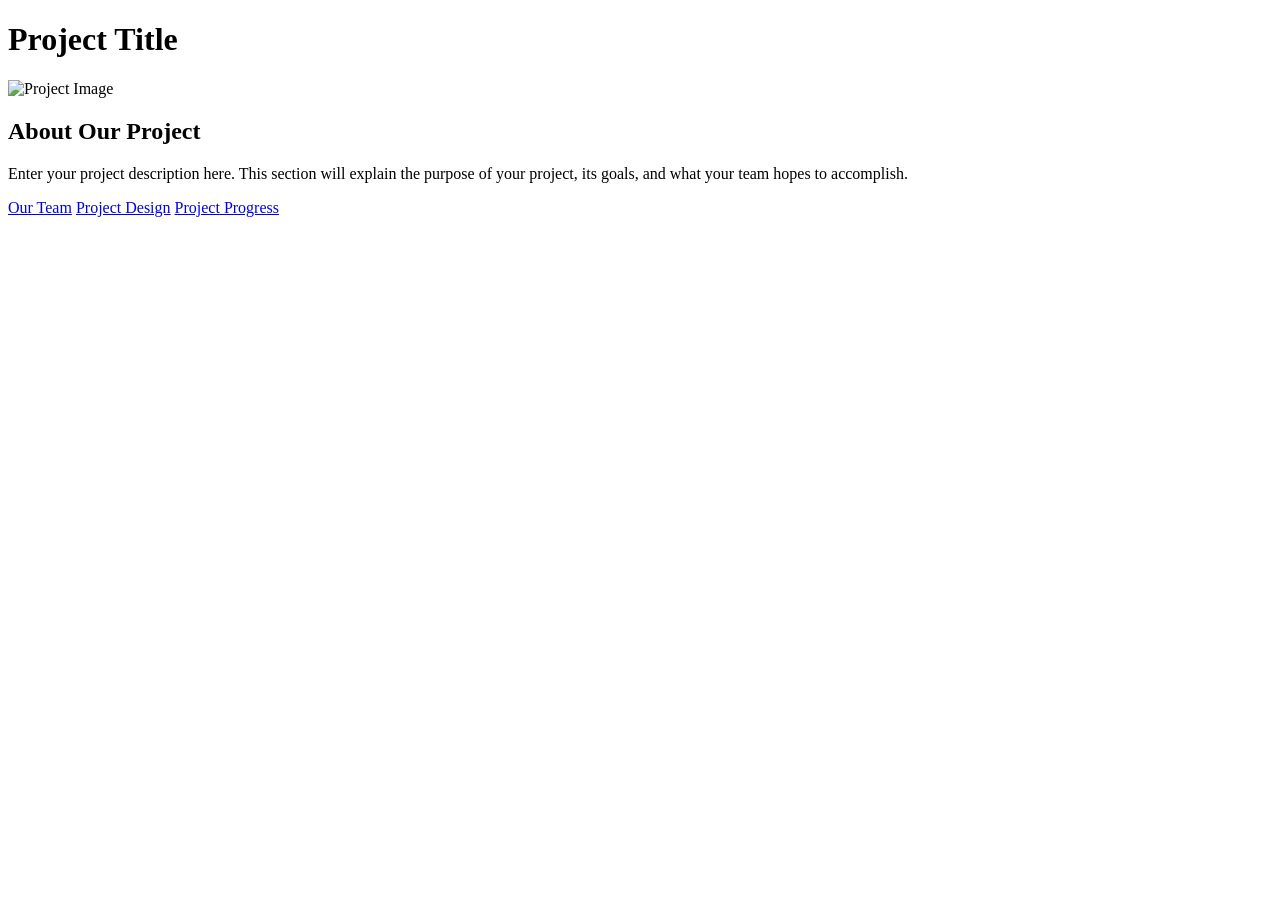
==== index.html @ f2440c5d "Html to Index" ====
<!DOCTYPE html>
<html lang="en">

<head>
    <meta charset="UTF-8">
    <meta name="viewport" content="width=device-width, initial-scale=1.0">
    <title>Project Homepage</title>
    <link rel="stylesheet" href="style.css">
</head>

<body>
    <header>
        <h1>Project Title</h1>
    </header>

    <main>
        <section class="project-image">
            <img src="images/project.jpg" alt="Project Image">
        </section>

        <section class="project-description">
            <h2>About Our Project</h2>
            <p>
                Enter your project description here.
                This section will explain the purpose of
                your project, its goals, and what your
                team hopes to accomplish.
            </p>
        </section>
    </main>

    <footer>
        <nav>
            <a href="team.html">Our Team</a>
            <a href="design.html">Project Design</a>
            <a href="progress.html">Project Progress</a>
        </nav>
    </footer>
</body>

</html>
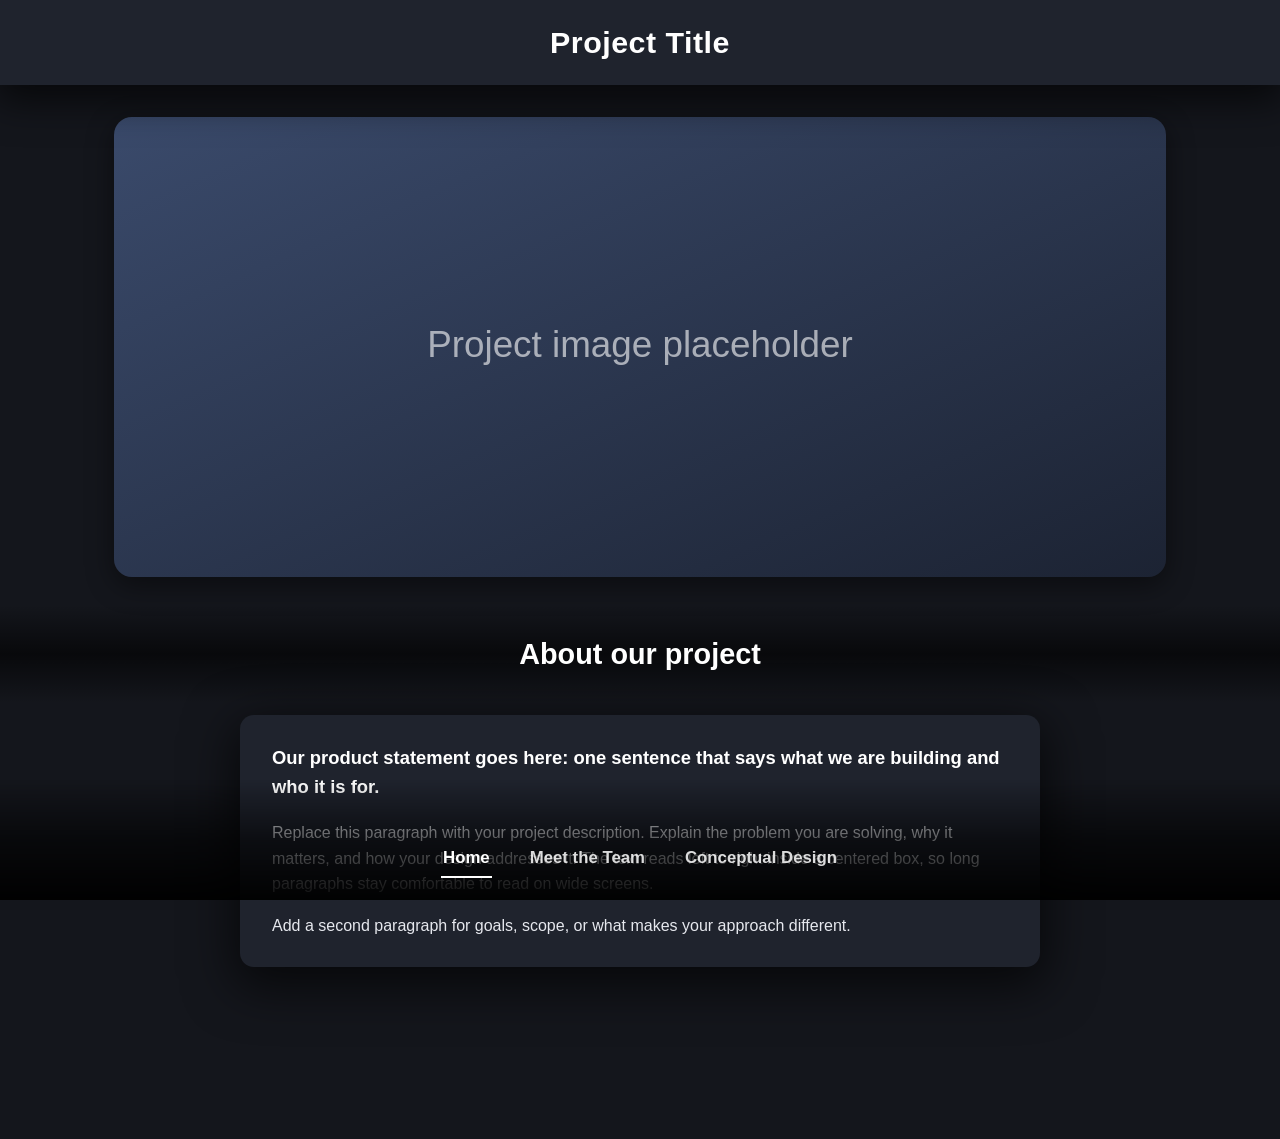
==== commit ef672fe2: "Team and Design" ====
--- a/index.html
+++ b/index.html
@@ -1,41 +1,53 @@
 <!DOCTYPE html>
 <html lang="en">
+<head>
+  <meta charset="UTF-8">
+  <meta name="viewport" content="width=device-width, initial-scale=1.0">
+  <title>Project Title | Home</title>
+  <link rel="stylesheet" href="style.css">
+</head>
+<body>
 
-<head>
-    <meta charset="UTF-8">
-    <meta name="viewport" content="width=device-width, initial-scale=1.0">
-    <title>Project Homepage</title>
-    <link rel="stylesheet" href="style.css">
-</head>
+  <!-- Header bar -->
+  <header class="HeaderBar">
+    <h1 class="TitleText PageText">Project Title</h1>
+  </header>
 
-<body>
-    <header>
-        <h1>Project Title</h1>
-    </header>
+  <main class="PageContent">
 
-    <main>
-        <section class="project-image">
-            <img src="images/project.jpg" alt="Project Image">
-        </section>
+    <!-- Project image: stretches to the page width, height follows the image -->
+    <div class="ImageRow">
+      <img class="ProjectImage" src="images/project.svg" alt="Our project">
+    </div>
 
-        <section class="project-description">
-            <h2>About Our Project</h2>
-            <p>
-                Enter your project description here.
-                This section will explain the purpose of
-                your project, its goals, and what your
-                team hopes to accomplish.
-            </p>
-        </section>
-    </main>
+    <!-- Section heading -->
+    <h2 class="HeaderText PageText GradientBand">About our project</h2>
 
-    <footer>
-        <nav>
-            <a href="team.html">Our Team</a>
-            <a href="design.html">Project Design</a>
-            <a href="progress.html">Project Progress</a>
-        </nav>
-    </footer>
+    <!-- Description box -->
+    <div class="DescriptionBox">
+      <p class="ProductStatement">
+        Our product statement goes here: one sentence that says what we are building and who it is for.
+      </p>
+      <p>
+        Replace this paragraph with your project description. Explain the problem you are solving,
+        why it matters, and how your design addresses it. The text reads left to right inside a
+        centered box, so long paragraphs stay comfortable to read on wide screens.
+      </p>
+      <p>
+        Add a second paragraph for goals, scope, or what makes your approach different.
+      </p>
+    </div>
+
+  </main>
+
+  <!-- Gradient footer: stays pinned to the bottom of the window while scrolling -->
+  <footer class="FooterNav">
+    <nav>
+      <a href="index.html" class="active">Home</a>
+      <a href="team.html">Meet the Team</a>
+      <a href="design.html">Conceptual Design</a>
+    </nav>
+  </footer>
+
 </body>
-
 </html>
--- a/style.css
+++ b/style.css
@@ -0,0 +1,224 @@
+/* ============ Base ============ */
+* {
+  box-sizing: border-box;
+}
+
+body {
+  margin: 0;
+  min-height: 100vh;
+  background: #14161c;
+  color: #e6e8ee;
+  font-family: "Segoe UI", Roboto, Helvetica, Arial, sans-serif;
+  line-height: 1.6;
+  /* leave room so the fixed footer never covers the last of the content */
+  padding-bottom: 140px;
+  overflow-x: hidden;    /* full-width gradient bands never cause sideways scrolling */
+}
+
+/* Shared text class for anything on the page */
+.PageText {
+  color: #ffffff;
+  margin: 0;
+}
+
+/* ============ Header bar ============ */
+.HeaderBar {
+  position: relative;    /* keeps the shadow drawn on top of the page below */
+  z-index: 10;
+  background: #1f232d;
+  padding: 18px 32px;
+  text-align: center;    /* centers the project title */
+  box-shadow: 0 10px 40px 4px rgba(0, 0, 0, 0.7);   /* long, soft shadow */
+}
+
+.TitleText {
+  font-size: 1.9rem;
+  font-weight: 700;
+  letter-spacing: 0.5px;
+}
+
+/* ============ Main content ============ */
+.PageContent {
+  max-width: 1100px;
+  margin: 0 auto;
+  padding: 32px 24px;
+}
+
+/* Horizontal flex row; image fills the width, height fits the image */
+.ImageRow {
+  display: flex;
+  justify-content: center;
+}
+
+.ProjectImage {
+  width: 100%;
+  height: auto;          /* vertical fit: keeps the image's proportions */
+  border-radius: 18px;
+  display: block;
+  box-shadow: 0 8px 28px rgba(0, 0, 0, 0.45);
+}
+
+.HeaderText {
+  text-align: center;
+  font-size: 1.8rem;
+  font-weight: 600;
+  margin: 40px 0 20px;
+}
+
+/* Full-width bar that fades transparent -> dark -> transparent (top to bottom).
+   Put it on any element inside .PageContent; it stretches to the window edges. */
+.GradientBand {
+  width: 100vw;
+  margin-left: calc(50% - 50vw);
+  background: linear-gradient(to bottom,
+              rgba(0, 0, 0, 0) 0%,
+              rgba(0, 0, 0, 0.6) 50%,
+              rgba(0, 0, 0, 0) 100%);
+}
+
+.HeaderText.GradientBand {
+  padding: 26px 0;
+  margin-top: 28px;
+  margin-bottom: 12px;
+}
+
+/* ============ Team page ============ */
+.MemberList {
+  display: flex;
+  flex-direction: column;
+}
+
+/* One person: photo on the left, name + description on the right */
+.MemberRow {
+  padding: 30px 0;
+}
+
+/* Every other person gets the gradient band behind them */
+.MemberRow:nth-child(even) {
+  width: 100vw;
+  margin-left: calc(50% - 50vw);
+  background: linear-gradient(to bottom,
+              rgba(0, 0, 0, 0) 0%,
+              rgba(0, 0, 0, 0.6) 50%,
+              rgba(0, 0, 0, 0) 100%);
+}
+
+.MemberInner {
+  display: flex;
+  align-items: flex-start;  /* text keeps its natural height; the photo is sized to match it */
+  gap: 32px;
+  max-width: 1052px;     /* matches the page content width */
+  margin: 0 auto;
+}
+
+.MemberPhoto {
+  flex: none;
+  height: auto;          /* height set to match the text by the script in team.html */
+  width: 140px;
+  aspect-ratio: 1 / 1;
+  border-radius: 50%;
+  object-fit: cover;
+  background: #2a3040;
+  box-shadow: 0 8px 28px rgba(0, 0, 0, 0.5);
+}
+
+.MemberText {
+  flex: 1;
+  display: flex;
+  flex-direction: column;
+  justify-content: center;
+}
+
+.MemberName {
+  margin: 0;
+  font-size: 1.4rem;
+  font-weight: 700;
+  color: #ffffff;
+}
+
+.MemberText .MemberRole {
+  margin: 2px 0 8px;
+  font-weight: 600;
+  color: #9fb3d9;
+}
+
+.MemberText p {
+  margin: 0;
+}
+
+.SectionGap {
+  margin-top: 56px;
+}
+
+/* Centered box, text inside reads left to right */
+.DescriptionBox {
+  max-width: 800px;
+  margin: 0 auto;
+  padding: 28px 32px;
+  background: #1f232d;
+  border-radius: 14px;
+  text-align: left;
+  box-shadow: 0 14px 50px 6px rgba(0, 0, 0, 0.65);  /* long, soft shadow */
+}
+
+.DescriptionBox p {
+  margin: 0 0 1em;
+}
+
+.DescriptionBox p:last-child {
+  margin-bottom: 0;
+}
+
+.ProductStatement {
+  font-size: 1.15rem;
+  font-weight: 600;
+  color: #ffffff;
+}
+
+/* ============ Gradient footer nav ============ */
+.FooterNav {
+  position: fixed;       /* pinned to the window, so it stays put while scrolling */
+  left: 0;
+  right: 0;
+  bottom: 0;
+  height: 120px;
+  display: flex;
+  align-items: flex-end;
+  justify-content: center;
+  padding-bottom: 22px;
+  background: linear-gradient(to top, rgba(0, 0, 0, 0.95) 0%, rgba(0, 0, 0, 0.6) 50%, rgba(0, 0, 0, 0) 100%);
+  pointer-events: none;  /* clicks pass through the faded part... */
+}
+
+.FooterNav nav {
+  display: flex;
+  gap: 36px;
+  pointer-events: auto;  /* ...but the links stay clickable */
+}
+
+.FooterNav a {
+  color: #ffffff;
+  text-decoration: none;
+  font-weight: 600;
+  font-size: 1.05rem;
+  padding: 4px 2px;
+  border-bottom: 2px solid transparent;
+  transition: border-color 0.2s, opacity 0.2s;
+  opacity: 0.85;
+}
+
+.FooterNav a:hover,
+.FooterNav a.active {
+  opacity: 1;
+  border-bottom-color: #ffffff;
+}
+
+/* ============ Small screens ============ */
+@media (max-width: 600px) {
+  .HeaderBar { padding: 14px 18px; }
+  .TitleText { font-size: 1.4rem; }
+  .DescriptionBox { padding: 20px; }
+  .MemberInner { gap: 18px; padding: 0 16px; }
+  .FooterNav nav { gap: 18px; }
+  .FooterNav a { font-size: 0.95rem; }
+}
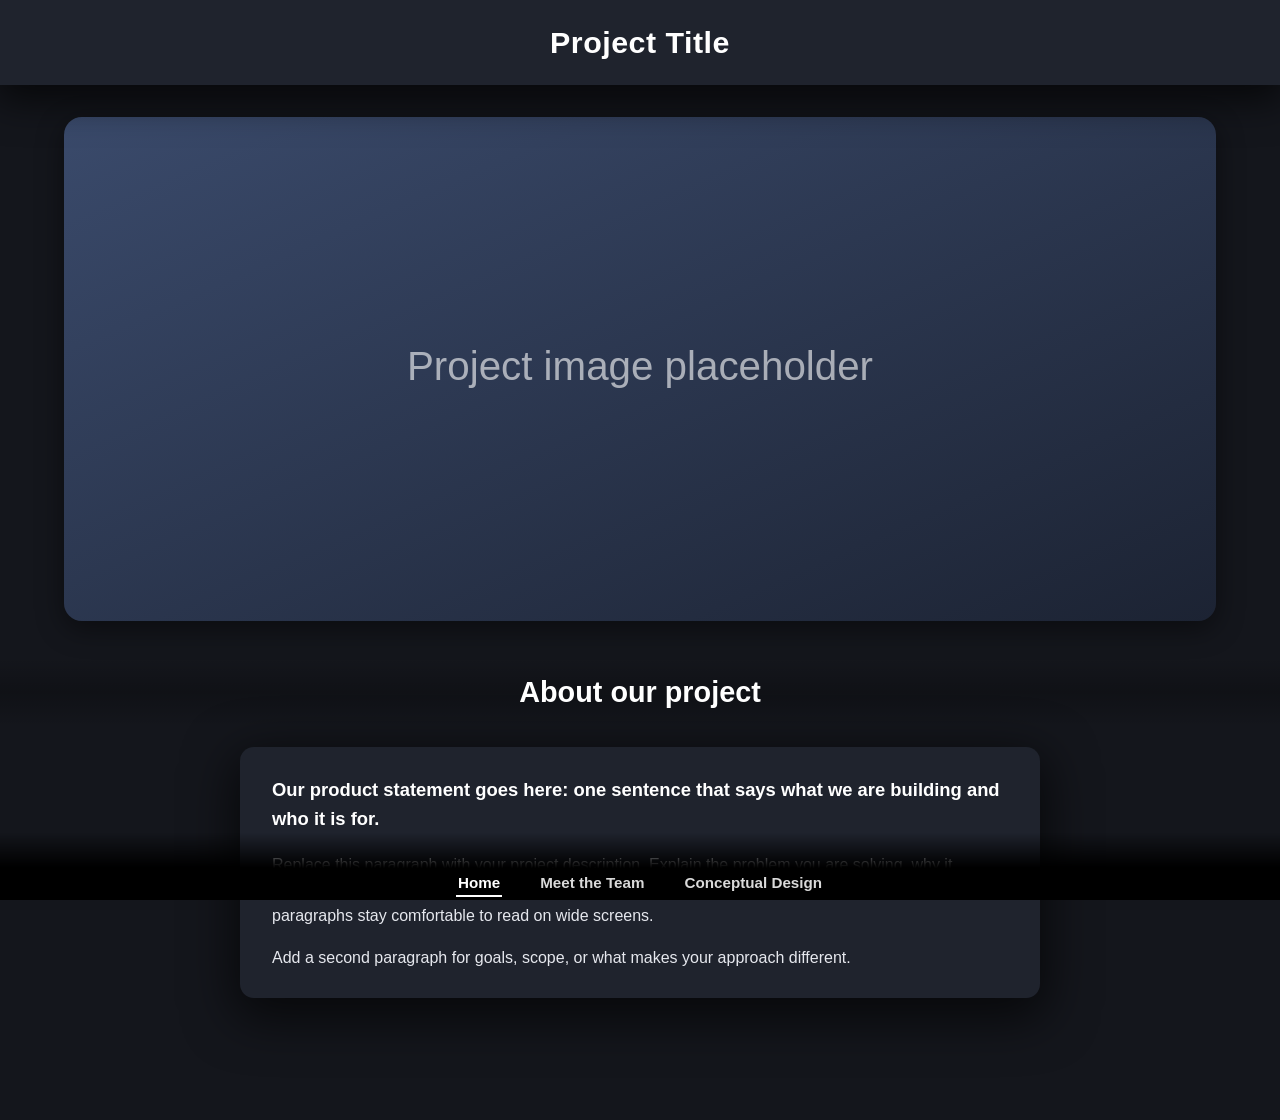
==== commit b09abc01: "Stylization" ====
--- a/index.html
+++ b/index.html
@@ -16,7 +16,7 @@
   <main class="PageContent">
 
     <!-- Project image: stretches to the page width, height follows the image -->
-    <div class="ImageRow">
+    <div class="ImageRow HeroRow">
       <img class="ProjectImage" src="images/project.svg" alt="Our project">
     </div>
 
--- a/style.css
+++ b/style.css
@@ -11,7 +11,7 @@
   font-family: "Segoe UI", Roboto, Helvetica, Arial, sans-serif;
   line-height: 1.6;
   /* leave room so the fixed footer never covers the last of the content */
-  padding-bottom: 140px;
+  padding-bottom: 90px;
   overflow-x: hidden;    /* full-width gradient bands never cause sideways scrolling */
 }
 
@@ -50,6 +50,16 @@
   justify-content: center;
 }
 
+/* Home page hero: the image row spans the full window, the image takes 90% of it */
+.HeroRow {
+  width: 100vw;
+  margin-left: calc(50% - 50vw);
+}
+
+.HeroRow .ProjectImage {
+  width: 90%;
+}
+
 .ProjectImage {
   width: 100%;
   height: auto;          /* vertical fit: keeps the image's proportions */
@@ -72,14 +82,14 @@
   margin-left: calc(50% - 50vw);
   background: linear-gradient(to bottom,
               rgba(0, 0, 0, 0) 0%,
-              rgba(0, 0, 0, 0.6) 50%,
+              rgba(0, 0, 0, 0.22) 50%,
               rgba(0, 0, 0, 0) 100%);
 }
 
 .HeaderText.GradientBand {
-  padding: 26px 0;
-  margin-top: 28px;
-  margin-bottom: 12px;
+  padding: 12px 0;
+  margin-top: 36px;
+  margin-bottom: 20px;
 }
 
 /* ============ Team page ============ */
@@ -90,31 +100,39 @@
 
 /* One person: photo on the left, name + description on the right */
 .MemberRow {
-  padding: 30px 0;
-}
-
-/* Every other person gets the gradient band behind them */
-.MemberRow:nth-child(even) {
+  padding: 44px 0;
+}
+
+/* Every other person gets the gradient band behind them and is mirrored to the right.
+   nth-of-type counts only the person rows (divs), not the section headings, so the
+   pattern carries on across Team Members, Faculty Advisor and Project Sponsors. */
+.MemberRow:nth-of-type(even) {
   width: 100vw;
   margin-left: calc(50% - 50vw);
   background: linear-gradient(to bottom,
               rgba(0, 0, 0, 0) 0%,
-              rgba(0, 0, 0, 0.6) 50%,
+              rgba(0, 0, 0, 0.4) 50%,
               rgba(0, 0, 0, 0) 100%);
 }
 
 .MemberInner {
   display: flex;
-  align-items: flex-start;  /* text keeps its natural height; the photo is sized to match it */
-  gap: 32px;
+  align-items: center;   /* text keeps its natural height and centers beside the photo */
+  gap: 36px;
   max-width: 1052px;     /* matches the page content width */
   margin: 0 auto;
 }
 
+/* Mirrored rows: photo on the right, text aligned right */
+.MemberRow:nth-of-type(even) .MemberInner {
+  flex-direction: row-reverse;
+  text-align: right;
+}
+
 .MemberPhoto {
   flex: none;
-  height: auto;          /* height set to match the text by the script in team.html */
-  width: 140px;
+  height: auto;          /* size set by the script in team.html (1.5x the text height) */
+  width: 180px;
   aspect-ratio: 1 / 1;
   border-radius: 50%;
   object-fit: cover;
@@ -148,6 +166,98 @@
 
 .SectionGap {
   margin-top: 56px;
+}
+
+/* ============ Design page ============ */
+/* Standalone intro text (no box) */
+.DescriptionText {
+  max-width: 800px;
+  margin: 0 auto;
+  text-align: left;
+}
+
+/* Spacing between each concept (heading, image, description box) */
+.DesignBlock {
+  margin-top: 56px;
+}
+
+.DesignBlock .ImageRow {
+  margin-bottom: 28px;
+}
+
+/* Smaller heading, one step below HeaderText */
+.SubHeaderText {
+  text-align: center;
+  font-size: 1.4rem;
+  font-weight: 600;
+  margin: 0 0 18px;
+}
+
+/* Report cards: stacked with space between, alternating left / right */
+.ReportGrid {
+  display: flex;
+  flex-direction: column;
+  gap: 32px;
+  margin-top: 32px;
+}
+
+.ReportGrid .DescriptionBox {
+  width: 60%;
+  max-width: none;
+  margin: 0;
+  display: flex;
+  flex-direction: column;
+  align-self: flex-start;      /* odd reports sit on the left */
+}
+
+.ReportGrid .DescriptionBox:nth-child(even) {
+  align-self: flex-end;        /* even reports sit on the right */
+  text-align: right;
+}
+
+.ReportGrid .DescriptionBox:nth-child(even) .ReportLink {
+  align-self: flex-end;
+}
+
+.ReportGrid h3 {
+  margin: 0 0 8px;
+  color: #ffffff;
+}
+
+.ReportGrid p {
+  flex: 1;
+}
+
+.ReportLink {
+  align-self: flex-start;
+  margin-top: 16px;
+  padding: 8px 18px;
+  border-radius: 8px;
+  background: #ffffff;
+  color: #14161c;
+  font-weight: 600;
+  text-decoration: none;
+}
+
+.ReportLink:hover {
+  background: #d8deea;
+}
+
+/* Gallery */
+.GalleryGrid {
+  display: grid;
+  grid-template-columns: repeat(auto-fit, minmax(240px, 1fr));
+  gap: 20px;
+  margin-top: 28px;
+}
+
+.GalleryGrid img {
+  width: 100%;
+  aspect-ratio: 4 / 3;
+  object-fit: cover;
+  border-radius: 14px;
+  box-shadow: 0 8px 28px rgba(0, 0, 0, 0.45);
+  background: #2a3040;
 }
 
 /* Centered box, text inside reads left to right */
@@ -181,27 +291,38 @@
   left: 0;
   right: 0;
   bottom: 0;
-  height: 120px;
-  display: flex;
-  align-items: flex-end;
+  height: 32px;          /* the solid black strip the links sit in */
+  display: flex;
+  align-items: center;
   justify-content: center;
-  padding-bottom: 22px;
-  background: linear-gradient(to top, rgba(0, 0, 0, 0.95) 0%, rgba(0, 0, 0, 0.6) 50%, rgba(0, 0, 0, 0) 100%);
-  pointer-events: none;  /* clicks pass through the faded part... */
+  background: #000;
+  z-index: 20;
+}
+
+/* Fade from transparent to black, sitting just above the solid strip */
+.FooterNav::before {
+  content: "";
+  position: absolute;
+  left: 0;
+  right: 0;
+  bottom: 100%;
+  height: 35px;
+  background: linear-gradient(to top, #000 0%, rgba(0, 0, 0, 0) 100%);
+  pointer-events: none;  /* clicks pass through the fade */
 }
 
 .FooterNav nav {
   display: flex;
   gap: 36px;
-  pointer-events: auto;  /* ...but the links stay clickable */
 }
 
 .FooterNav a {
   color: #ffffff;
   text-decoration: none;
   font-weight: 600;
-  font-size: 1.05rem;
-  padding: 4px 2px;
+  font-size: 0.95rem;
+  line-height: 1.3;
+  padding: 2px 2px;
   border-bottom: 2px solid transparent;
   transition: border-color 0.2s, opacity 0.2s;
   opacity: 0.85;
@@ -211,6 +332,95 @@
 .FooterNav a.active {
   opacity: 1;
   border-bottom-color: #ffffff;
+}
+
+/* ============ Hover effects ============ */
+/* One speed for every hover animation: change it here */
+:root {
+  --hover-speed: 0.5s;
+}
+
+/* Everything that animates on hover */
+.DescriptionBox,
+.ProjectImage,
+.GalleryGrid img,
+.MemberPhoto,
+.ReportLink,
+.FooterNav a,
+.TitleText,
+.HeaderText,
+.SubHeaderText,
+.DescriptionText,
+.DescriptionBox p,
+.DescriptionBox h3,
+.MemberName,
+.MemberRole,
+.MemberText p,
+.MemberRow {
+  transition: transform var(--hover-speed) ease,
+              box-shadow var(--hover-speed) ease,
+              padding var(--hover-speed) ease,
+              opacity var(--hover-speed), border-color var(--hover-speed);
+}
+
+/* Text boxes no longer grow, they just glow */
+.DescriptionBox:hover {
+  box-shadow: 0 14px 50px 6px rgba(0, 0, 0, 0.65),
+              0 0 32px 4px rgba(150, 180, 255, 0.35);
+}
+
+/* Pictures (including team photos): grow 5% */
+.ProjectImage:hover,
+.GalleryGrid img:hover,
+.MemberPhoto:hover {
+  transform: scale(1.05);
+}
+
+/* Buttons: grow 10% */
+.ReportLink:hover,
+.FooterNav a:hover {
+  transform: scale(1.1);
+}
+
+/* Titles, headers and names: grow 10% */
+.TitleText:hover,
+.HeaderText:hover,
+.SubHeaderText:hover,
+.DescriptionBox h3:hover,
+.MemberName:hover {
+  transform: scale(1.1);
+}
+
+/* Paragraphs: grow 5% (10% would push long paragraphs out of their boxes) */
+.DescriptionText:hover,
+.DescriptionBox p:hover,
+.MemberRole:hover,
+.MemberText p:hover {
+  transform: scale(1.05);
+}
+
+/* Grow text from the side it's aligned to, so it doesn't drift sideways */
+.DescriptionText,
+.DescriptionBox p,
+.DescriptionBox h3,
+.MemberName,
+.MemberRole,
+.MemberText p {
+  transform-origin: left center;
+}
+
+.ReportGrid .DescriptionBox:nth-child(even) p,
+.ReportGrid .DescriptionBox:nth-child(even) h3,
+.MemberRow:nth-of-type(even) .MemberName,
+.MemberRow:nth-of-type(even) .MemberRole,
+.MemberRow:nth-of-type(even) .MemberText p {
+  transform-origin: right center;
+}
+
+/* Person rows: get taller on hover (more space above and below), never wider */
+.MemberRow:hover {
+  padding-top: 56px;
+  padding-bottom: 56px;
 }
 
 /* ============ Small screens ============ */
@@ -220,5 +430,6 @@
   .DescriptionBox { padding: 20px; }
   .MemberInner { gap: 18px; padding: 0 16px; }
   .FooterNav nav { gap: 18px; }
+  .ReportGrid .DescriptionBox { width: 100%; }
   .FooterNav a { font-size: 0.95rem; }
 }
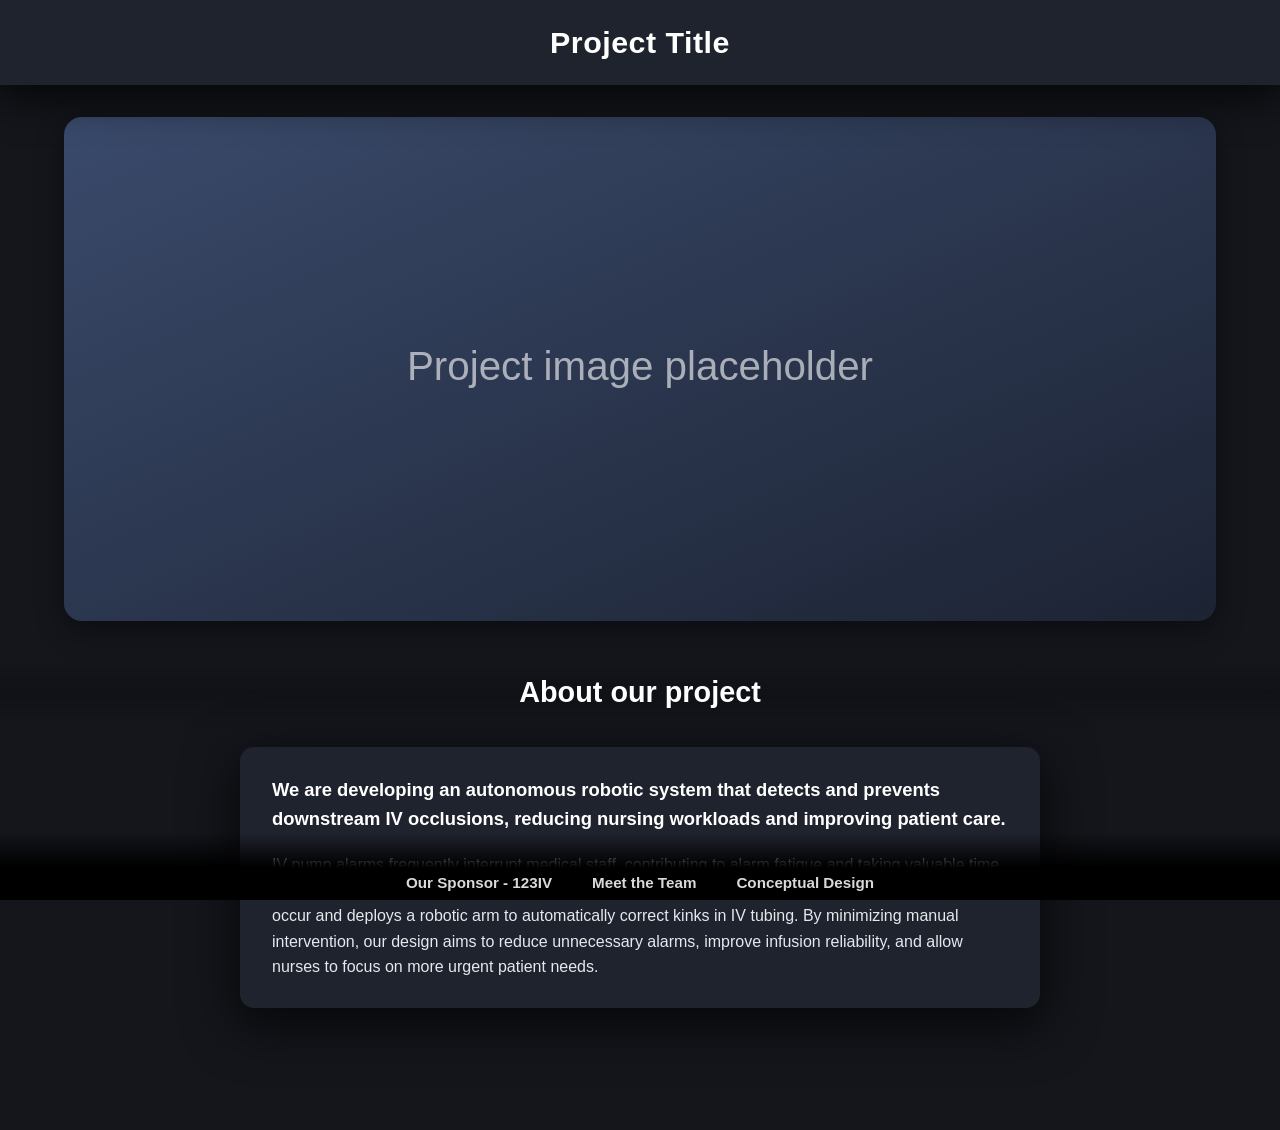
==== commit b6f2b62e: "Update index.html" ====
--- a/index.html
+++ b/index.html
@@ -1,53 +1,60 @@
 <!DOCTYPE html>
 <html lang="en">
+
 <head>
-  <meta charset="UTF-8">
-  <meta name="viewport" content="width=device-width, initial-scale=1.0">
-  <title>Project Title | Home</title>
-  <link rel="stylesheet" href="style.css">
+    <meta charset="UTF-8">
+    <meta name="viewport" content="width=device-width, initial-scale=1.0">
+    <title>C9: IV Alarm Mitigation 123IV</title>
+    <link rel="stylesheet" href="style.css">
 </head>
+
 <body>
 
-  <!-- Header bar -->
-  <header class="HeaderBar">
-    <h1 class="TitleText PageText">Project Title</h1>
-  </header>
+    <!-- Header bar -->
+    <header class="HeaderBar">
+        <h1 class="TitleText PageText">Project Title</h1>
+    </header>
 
-  <main class="PageContent">
+    <main class="PageContent">
 
-    <!-- Project image: stretches to the page width, height follows the image -->
-    <div class="ImageRow HeroRow">
-      <img class="ProjectImage" src="images/project.svg" alt="Our project">
-    </div>
+        <!-- Project image: stretches to the page width, height follows the image -->
+        <div class="ImageRow HeroRow">
+            <img class="ProjectImage" src="images/project.svg" alt="Our project">
+        </div>
 
-    <!-- Section heading -->
-    <h2 class="HeaderText PageText GradientBand">About our project</h2>
+        <!-- Section heading -->
+        <h2 class="HeaderText PageText GradientBand">About our project</h2>
 
-    <!-- Description box -->
-    <div class="DescriptionBox">
-      <p class="ProductStatement">
-        Our product statement goes here: one sentence that says what we are building and who it is for.
-      </p>
-      <p>
-        Replace this paragraph with your project description. Explain the problem you are solving,
-        why it matters, and how your design addresses it. The text reads left to right inside a
-        centered box, so long paragraphs stay comfortable to read on wide screens.
-      </p>
-      <p>
-        Add a second paragraph for goals, scope, or what makes your approach different.
-      </p>
-    </div>
+        <!-- Description box -->
+        <div class="DescriptionBox">
+            <p class="ProductStatement">
+                We are developing an autonomous robotic system that detects and
+                prevents downstream IV occlusions, reducing nursing workloads
+                and improving patient care.
+            </p>
 
-  </main>
+            <p>
+                IV pump alarms frequently interrupt medical staff, contributing
+                to alarm fatigue and taking valuable time away from patient care.
+                Our system uses pressure monitoring to detect potential occlusions
+                before they occur and deploys a robotic arm to automatically
+                correct kinks in IV tubing. By minimizing manual intervention,
+                our design aims to reduce unnecessary alarms, improve infusion
+                reliability, and allow nurses to focus on more urgent patient needs.
+            </p>
+        </div>
 
-  <!-- Gradient footer: stays pinned to the bottom of the window while scrolling -->
-  <footer class="FooterNav">
-    <nav>
-      <a href="index.html" class="active">Home</a>
-      <a href="team.html">Meet the Team</a>
-      <a href="design.html">Conceptual Design</a>
-    </nav>
-  </footer>
+    </main>
+
+    <!-- Gradient footer: stays pinned to the bottom of the window while scrolling -->
+    <footer class="FooterNav">
+        <nav>
+            <a href="https://www.123ivrobot.com/" target="_blank" rel="noopener noreferrer">Our Sponsor - 123IV</a>
+            <a href="team.html">Meet the Team</a>
+            <a href="design.html">Conceptual Design</a>
+        </nav>
+    </footer>
 
 </body>
-</html>+
+</html>
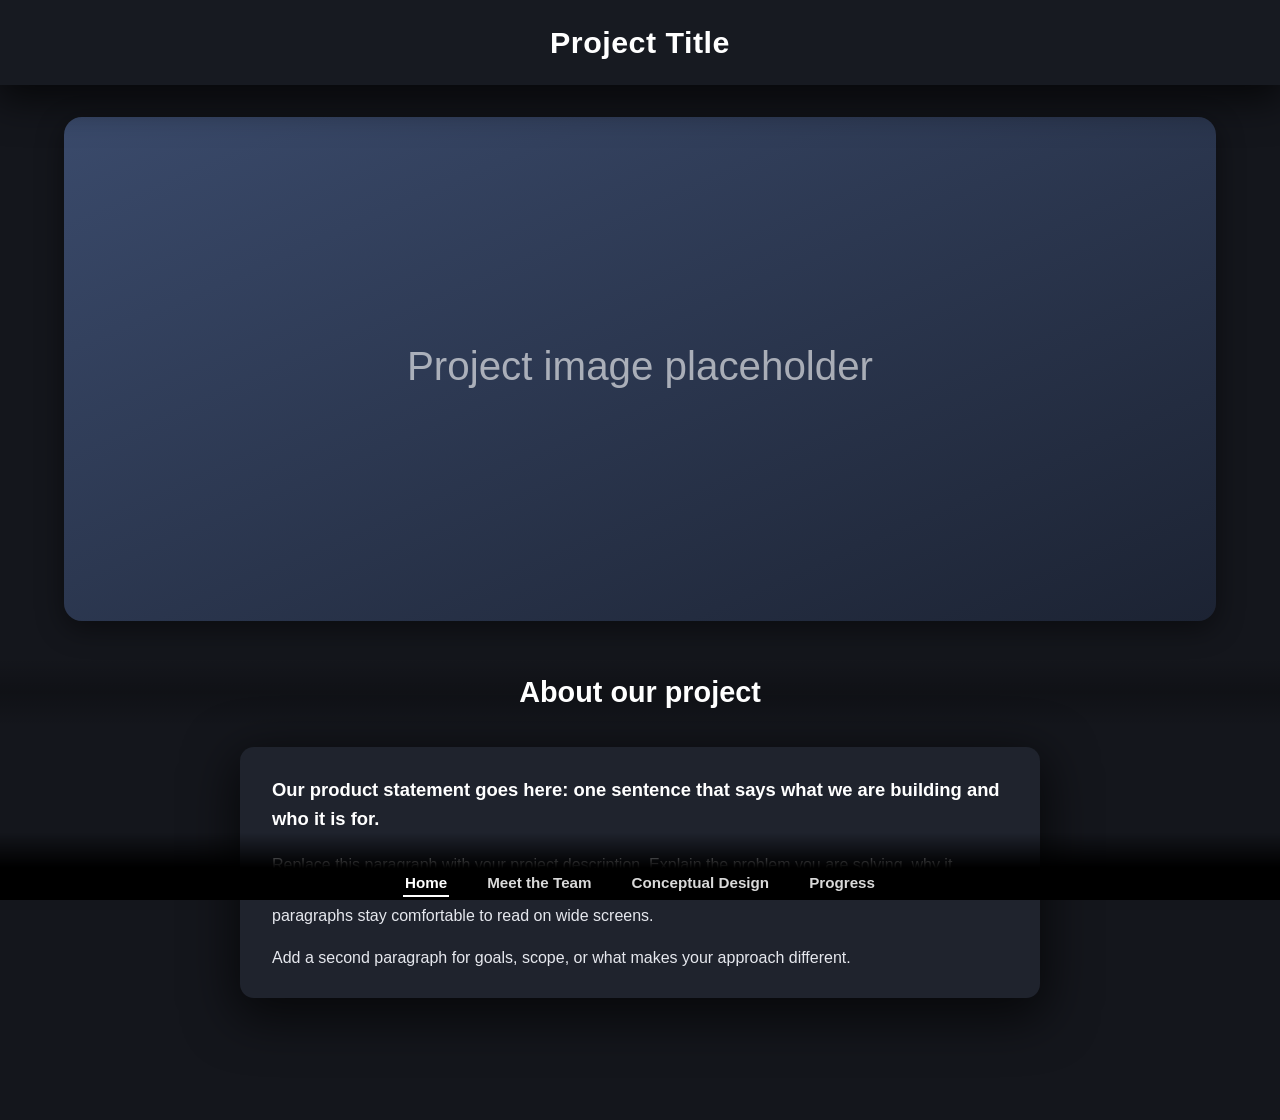
==== commit e7a2e2de: "Further Stylization + Progress Page" ====
--- a/index.html
+++ b/index.html
@@ -1,60 +1,54 @@
 <!DOCTYPE html>
 <html lang="en">
-
 <head>
-    <meta charset="UTF-8">
-    <meta name="viewport" content="width=device-width, initial-scale=1.0">
-    <title>C9: IV Alarm Mitigation 123IV</title>
-    <link rel="stylesheet" href="style.css">
+  <meta charset="UTF-8">
+  <meta name="viewport" content="width=device-width, initial-scale=1.0">
+  <title>Project Title | Home</title>
+  <link rel="stylesheet" href="style.css">
 </head>
-
 <body>
 
-    <!-- Header bar -->
-    <header class="HeaderBar">
-        <h1 class="TitleText PageText">Project Title</h1>
-    </header>
+  <!-- Header bar -->
+  <header class="HeaderBar">
+    <h1 class="TitleText PageText">Project Title</h1>
+  </header>
 
-    <main class="PageContent">
+  <main class="PageContent">
 
-        <!-- Project image: stretches to the page width, height follows the image -->
-        <div class="ImageRow HeroRow">
-            <img class="ProjectImage" src="images/project.svg" alt="Our project">
-        </div>
+    <!-- Project image: stretches to the page width, height follows the image -->
+    <div class="ImageRow HeroRow">
+      <img class="ProjectImage GlowImage" src="images/project.svg" alt="Our project">
+    </div>
 
-        <!-- Section heading -->
-        <h2 class="HeaderText PageText GradientBand">About our project</h2>
+    <!-- Section heading -->
+    <h2 class="HeaderText PageText GradientBand">About our project</h2>
 
-        <!-- Description box -->
-        <div class="DescriptionBox">
-            <p class="ProductStatement">
-                We are developing an autonomous robotic system that detects and
-                prevents downstream IV occlusions, reducing nursing workloads
-                and improving patient care.
-            </p>
+    <!-- Description box -->
+    <div class="DescriptionBox">
+      <p class="ProductStatement">
+        Our product statement goes here: one sentence that says what we are building and who it is for.
+      </p>
+      <p>
+        Replace this paragraph with your project description. Explain the problem you are solving,
+        why it matters, and how your design addresses it. The text reads left to right inside a
+        centered box, so long paragraphs stay comfortable to read on wide screens.
+      </p>
+      <p>
+        Add a second paragraph for goals, scope, or what makes your approach different.
+      </p>
+    </div>
 
-            <p>
-                IV pump alarms frequently interrupt medical staff, contributing
-                to alarm fatigue and taking valuable time away from patient care.
-                Our system uses pressure monitoring to detect potential occlusions
-                before they occur and deploys a robotic arm to automatically
-                correct kinks in IV tubing. By minimizing manual intervention,
-                our design aims to reduce unnecessary alarms, improve infusion
-                reliability, and allow nurses to focus on more urgent patient needs.
-            </p>
-        </div>
+  </main>
 
-    </main>
-
-    <!-- Gradient footer: stays pinned to the bottom of the window while scrolling -->
-    <footer class="FooterNav">
-        <nav>
-            <a href="https://www.123ivrobot.com/" target="_blank" rel="noopener noreferrer">Our Sponsor - 123IV</a>
-            <a href="team.html">Meet the Team</a>
-            <a href="design.html">Conceptual Design</a>
-        </nav>
-    </footer>
+  <!-- Gradient footer: stays pinned to the bottom of the window while scrolling -->
+  <footer class="FooterNav">
+    <nav>
+      <a href="index.html" class="active">Home</a>
+      <a href="team.html">Meet the Team</a>
+      <a href="design.html">Conceptual Design</a>
+      <a href="progress.html">Progress</a>
+    </nav>
+  </footer>
 
 </body>
-
-</html>
+</html>
--- a/style.css
+++ b/style.css
@@ -25,7 +25,7 @@
 .HeaderBar {
   position: relative;    /* keeps the shadow drawn on top of the page below */
   z-index: 10;
-  background: #1f232d;
+  background: #171a21;   /* a bit darker than the text boxes */
   padding: 18px 32px;
   text-align: center;    /* centers the project title */
   box-shadow: 0 10px 40px 4px rgba(0, 0, 0, 0.7);   /* long, soft shadow */
@@ -145,6 +145,11 @@
   display: flex;
   flex-direction: column;
   justify-content: center;
+  align-items: flex-start;   /* each line is only as wide as its text */
+}
+
+.MemberRow:nth-of-type(even) .MemberText {
+  align-items: flex-end;
 }
 
 .MemberName {
@@ -207,11 +212,13 @@
   margin: 0;
   display: flex;
   flex-direction: column;
+  align-items: flex-start;     /* headings only as wide as their text */
   align-self: flex-start;      /* odd reports sit on the left */
 }
 
 .ReportGrid .DescriptionBox:nth-child(even) {
   align-self: flex-end;        /* even reports sit on the right */
+  align-items: flex-end;
   text-align: right;
 }
 
@@ -334,10 +341,20 @@
   border-bottom-color: #ffffff;
 }
 
+/* ============ Progress page ============ */
+.DescriptionBox .UpdateDate {
+  flex: none;
+  margin: -4px 0 8px;
+  font-size: 0.9rem;
+  font-weight: 600;
+  color: #9fb3d9;
+}
+
 /* ============ Hover effects ============ */
 /* One speed for every hover animation: change it here */
 :root {
   --hover-speed: 0.5s;
+  --text-glow: 0 0 14px rgba(170, 195, 255, 0.55);
 }
 
 /* Everything that animates on hover */
@@ -355,18 +372,18 @@
 .DescriptionBox h3,
 .MemberName,
 .MemberRole,
-.MemberText p,
-.MemberRow {
+.MemberText p {
   transition: transform var(--hover-speed) ease,
               box-shadow var(--hover-speed) ease,
-              padding var(--hover-speed) ease,
+              color var(--hover-speed) ease,
+              text-shadow var(--hover-speed) ease,
               opacity var(--hover-speed), border-color var(--hover-speed);
 }
 
-/* Text boxes no longer grow, they just glow */
+/* Text boxes don't grow, they glow */
 .DescriptionBox:hover {
   box-shadow: 0 14px 50px 6px rgba(0, 0, 0, 0.65),
-              0 0 32px 4px rgba(150, 180, 255, 0.35);
+              0 0 22px 0 rgba(150, 180, 255, 0.18);
 }
 
 /* Pictures (including team photos): grow 5% */
@@ -374,6 +391,13 @@
 .GalleryGrid img:hover,
 .MemberPhoto:hover {
   transform: scale(1.05);
+}
+
+/* Glow-only image (home page picture, Gantt chart): no growth, just a glow */
+.GlowImage:hover {
+  transform: none;
+  box-shadow: 0 8px 28px rgba(0, 0, 0, 0.45),
+              0 0 40px 6px rgba(150, 180, 255, 0.4);
 }
 
 /* Buttons: grow 10% */
@@ -399,9 +423,33 @@
   transform: scale(1.05);
 }
 
-/* Grow text from the side it's aligned to, so it doesn't drift sideways */
+/* All text: brighten and glow a little on hover */
+.TitleText:hover,
+.HeaderText:hover,
+.SubHeaderText:hover,
+.DescriptionText:hover,
+.DescriptionBox p:hover,
+.DescriptionBox h3:hover,
+.MemberName:hover,
+.MemberText p:hover {
+  color: #ffffff;
+  text-shadow: var(--text-glow);
+}
+
+.MemberText .MemberRole:hover {
+  color: #c9d7f5;
+  text-shadow: var(--text-glow);
+}
+
+/* Where text grows from:
+   - paragraphs that fill a box grow from the middle, so they stay inside the box
+   - short lines (headings, names, roles) are only as wide as their text and grow
+     from the side they're anchored to */
 .DescriptionText,
-.DescriptionBox p,
+.DescriptionBox p {
+  transform-origin: center;
+}
+
 .DescriptionBox h3,
 .MemberName,
 .MemberRole,
@@ -409,18 +457,11 @@
   transform-origin: left center;
 }
 
-.ReportGrid .DescriptionBox:nth-child(even) p,
 .ReportGrid .DescriptionBox:nth-child(even) h3,
 .MemberRow:nth-of-type(even) .MemberName,
 .MemberRow:nth-of-type(even) .MemberRole,
 .MemberRow:nth-of-type(even) .MemberText p {
   transform-origin: right center;
-}
-
-/* Person rows: get taller on hover (more space above and below), never wider */
-.MemberRow:hover {
-  padding-top: 56px;
-  padding-bottom: 56px;
 }
 
 /* ============ Small screens ============ */
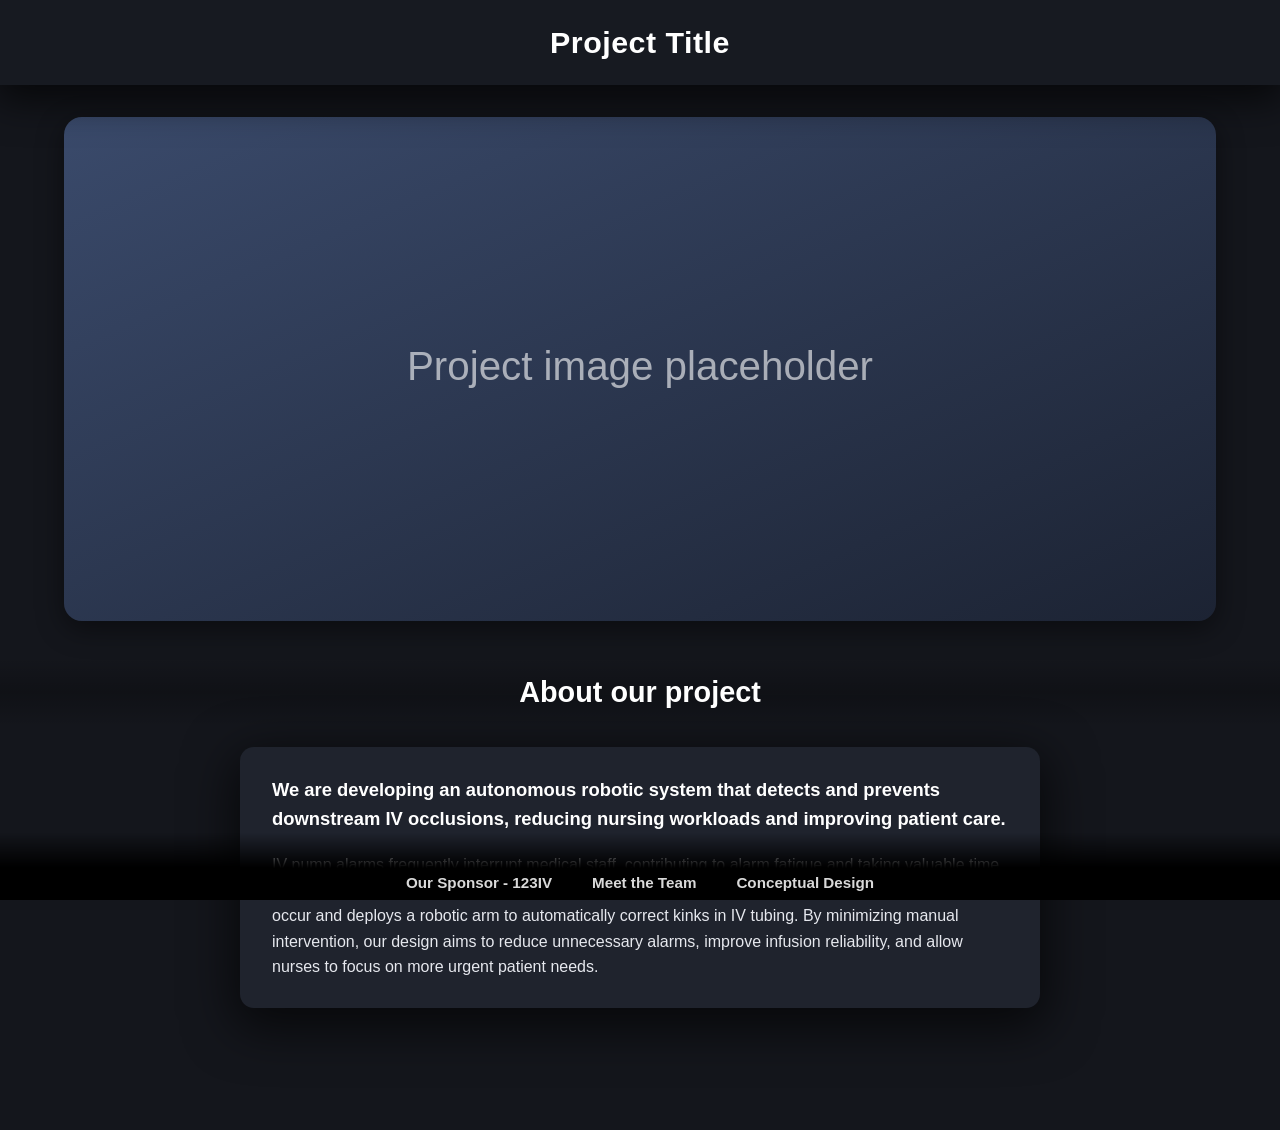
==== commit 5ee99fe9: "Merge branch 'main' of https://github.com/sdesignc9-cloud/IV-Alarm-Mitigation" ====
--- a/index.html
+++ b/index.html
@@ -1,54 +1,60 @@
 <!DOCTYPE html>
 <html lang="en">
+
 <head>
-  <meta charset="UTF-8">
-  <meta name="viewport" content="width=device-width, initial-scale=1.0">
-  <title>Project Title | Home</title>
-  <link rel="stylesheet" href="style.css">
+    <meta charset="UTF-8">
+    <meta name="viewport" content="width=device-width, initial-scale=1.0">
+    <title>C9: IV Alarm Mitigation 123IV</title>
+    <link rel="stylesheet" href="style.css">
 </head>
+
 <body>
 
-  <!-- Header bar -->
-  <header class="HeaderBar">
-    <h1 class="TitleText PageText">Project Title</h1>
-  </header>
+    <!-- Header bar -->
+    <header class="HeaderBar">
+        <h1 class="TitleText PageText">Project Title</h1>
+    </header>
 
-  <main class="PageContent">
+    <main class="PageContent">
 
-    <!-- Project image: stretches to the page width, height follows the image -->
-    <div class="ImageRow HeroRow">
-      <img class="ProjectImage GlowImage" src="images/project.svg" alt="Our project">
-    </div>
+        <!-- Project image: stretches to the page width, height follows the image -->
+        <div class="ImageRow HeroRow">
+            <img class="ProjectImage" src="images/project.svg" alt="Our project">
+        </div>
 
-    <!-- Section heading -->
-    <h2 class="HeaderText PageText GradientBand">About our project</h2>
+        <!-- Section heading -->
+        <h2 class="HeaderText PageText GradientBand">About our project</h2>
 
-    <!-- Description box -->
-    <div class="DescriptionBox">
-      <p class="ProductStatement">
-        Our product statement goes here: one sentence that says what we are building and who it is for.
-      </p>
-      <p>
-        Replace this paragraph with your project description. Explain the problem you are solving,
-        why it matters, and how your design addresses it. The text reads left to right inside a
-        centered box, so long paragraphs stay comfortable to read on wide screens.
-      </p>
-      <p>
-        Add a second paragraph for goals, scope, or what makes your approach different.
-      </p>
-    </div>
+        <!-- Description box -->
+        <div class="DescriptionBox">
+            <p class="ProductStatement">
+                We are developing an autonomous robotic system that detects and
+                prevents downstream IV occlusions, reducing nursing workloads
+                and improving patient care.
+            </p>
 
-  </main>
+            <p>
+                IV pump alarms frequently interrupt medical staff, contributing
+                to alarm fatigue and taking valuable time away from patient care.
+                Our system uses pressure monitoring to detect potential occlusions
+                before they occur and deploys a robotic arm to automatically
+                correct kinks in IV tubing. By minimizing manual intervention,
+                our design aims to reduce unnecessary alarms, improve infusion
+                reliability, and allow nurses to focus on more urgent patient needs.
+            </p>
+        </div>
 
-  <!-- Gradient footer: stays pinned to the bottom of the window while scrolling -->
-  <footer class="FooterNav">
-    <nav>
-      <a href="index.html" class="active">Home</a>
-      <a href="team.html">Meet the Team</a>
-      <a href="design.html">Conceptual Design</a>
-      <a href="progress.html">Progress</a>
-    </nav>
-  </footer>
+    </main>
+
+    <!-- Gradient footer: stays pinned to the bottom of the window while scrolling -->
+    <footer class="FooterNav">
+        <nav>
+            <a href="https://www.123ivrobot.com/" target="_blank" rel="noopener noreferrer">Our Sponsor - 123IV</a>
+            <a href="team.html">Meet the Team</a>
+            <a href="design.html">Conceptual Design</a>
+        </nav>
+    </footer>
 
 </body>
-</html>+
+</html>
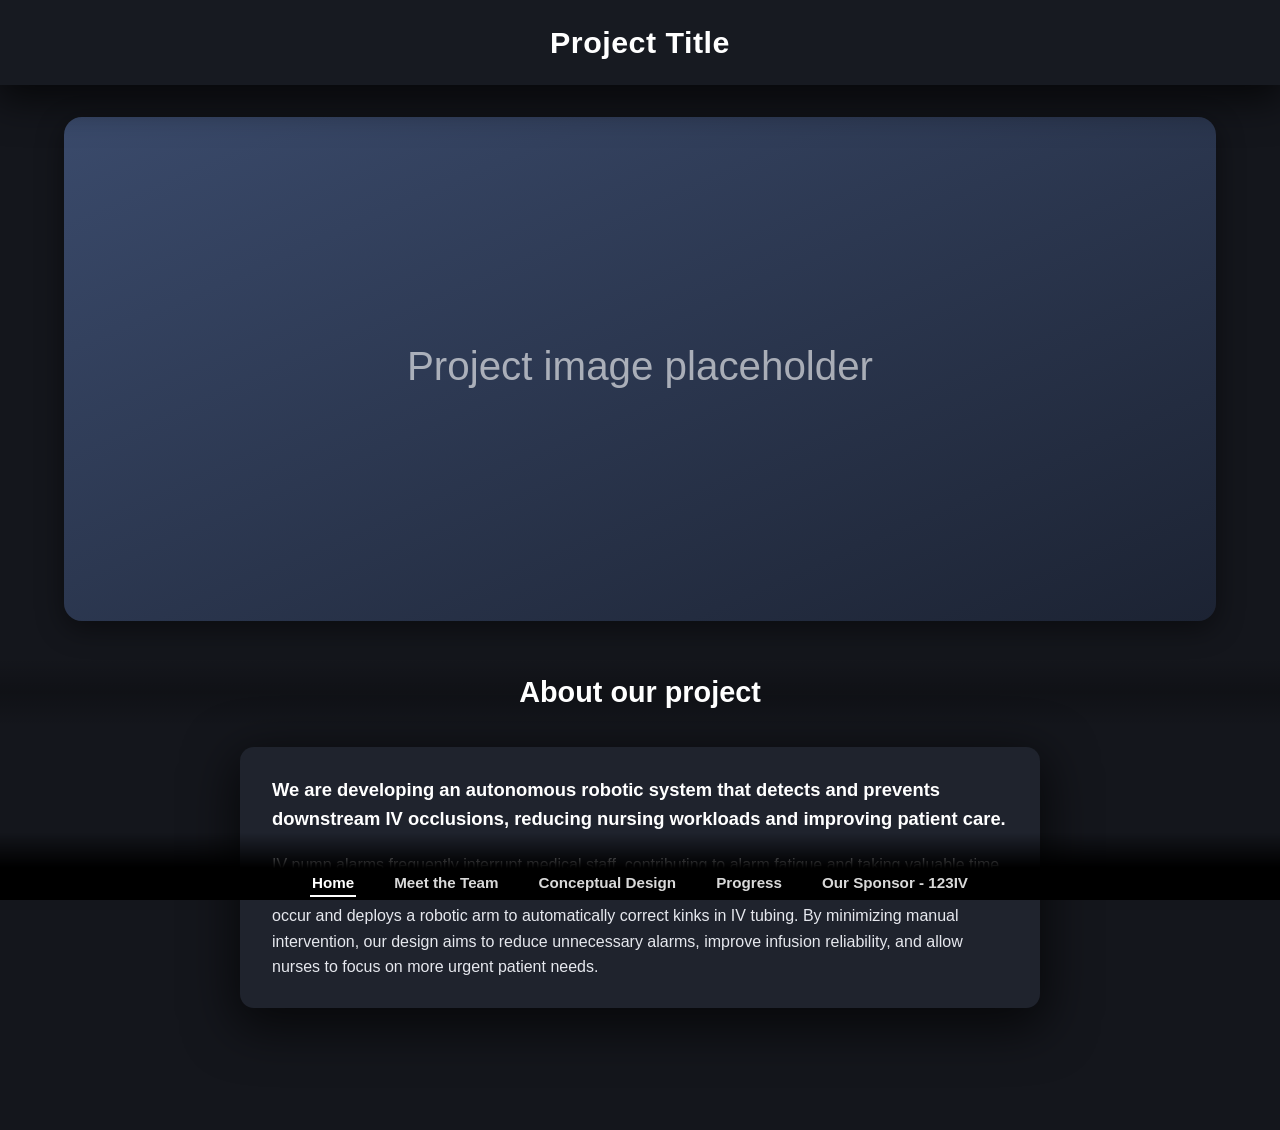
==== commit e19ffe21: "Title Fix" ====
--- a/index.html
+++ b/index.html
@@ -19,7 +19,7 @@
 
         <!-- Project image: stretches to the page width, height follows the image -->
         <div class="ImageRow HeroRow">
-            <img class="ProjectImage" src="images/project.svg" alt="Our project">
+            <img class="ProjectImage GlowImage" src="images/project.svg" alt="Our project">
         </div>
 
         <!-- Section heading -->
@@ -49,9 +49,11 @@
     <!-- Gradient footer: stays pinned to the bottom of the window while scrolling -->
     <footer class="FooterNav">
         <nav>
-            <a href="https://www.123ivrobot.com/" target="_blank" rel="noopener noreferrer">Our Sponsor - 123IV</a>
+            <a href="index.html" class="active">Home</a>
             <a href="team.html">Meet the Team</a>
             <a href="design.html">Conceptual Design</a>
+            <a href="progress.html">Progress</a>
+            <a href="https://www.123ivrobot.com/" target="_blank" rel="noopener noreferrer">Our Sponsor - 123IV</a>
         </nav>
     </footer>
 
--- a/style.css
+++ b/style.css
@@ -470,7 +470,8 @@
   .TitleText { font-size: 1.4rem; }
   .DescriptionBox { padding: 20px; }
   .MemberInner { gap: 18px; padding: 0 16px; }
-  .FooterNav nav { gap: 18px; }
+  .FooterNav { height: auto; padding: 6px 10px; }
+  .FooterNav nav { flex-wrap: wrap; justify-content: center; gap: 4px 16px; }
   .ReportGrid .DescriptionBox { width: 100%; }
   .FooterNav a { font-size: 0.95rem; }
 }
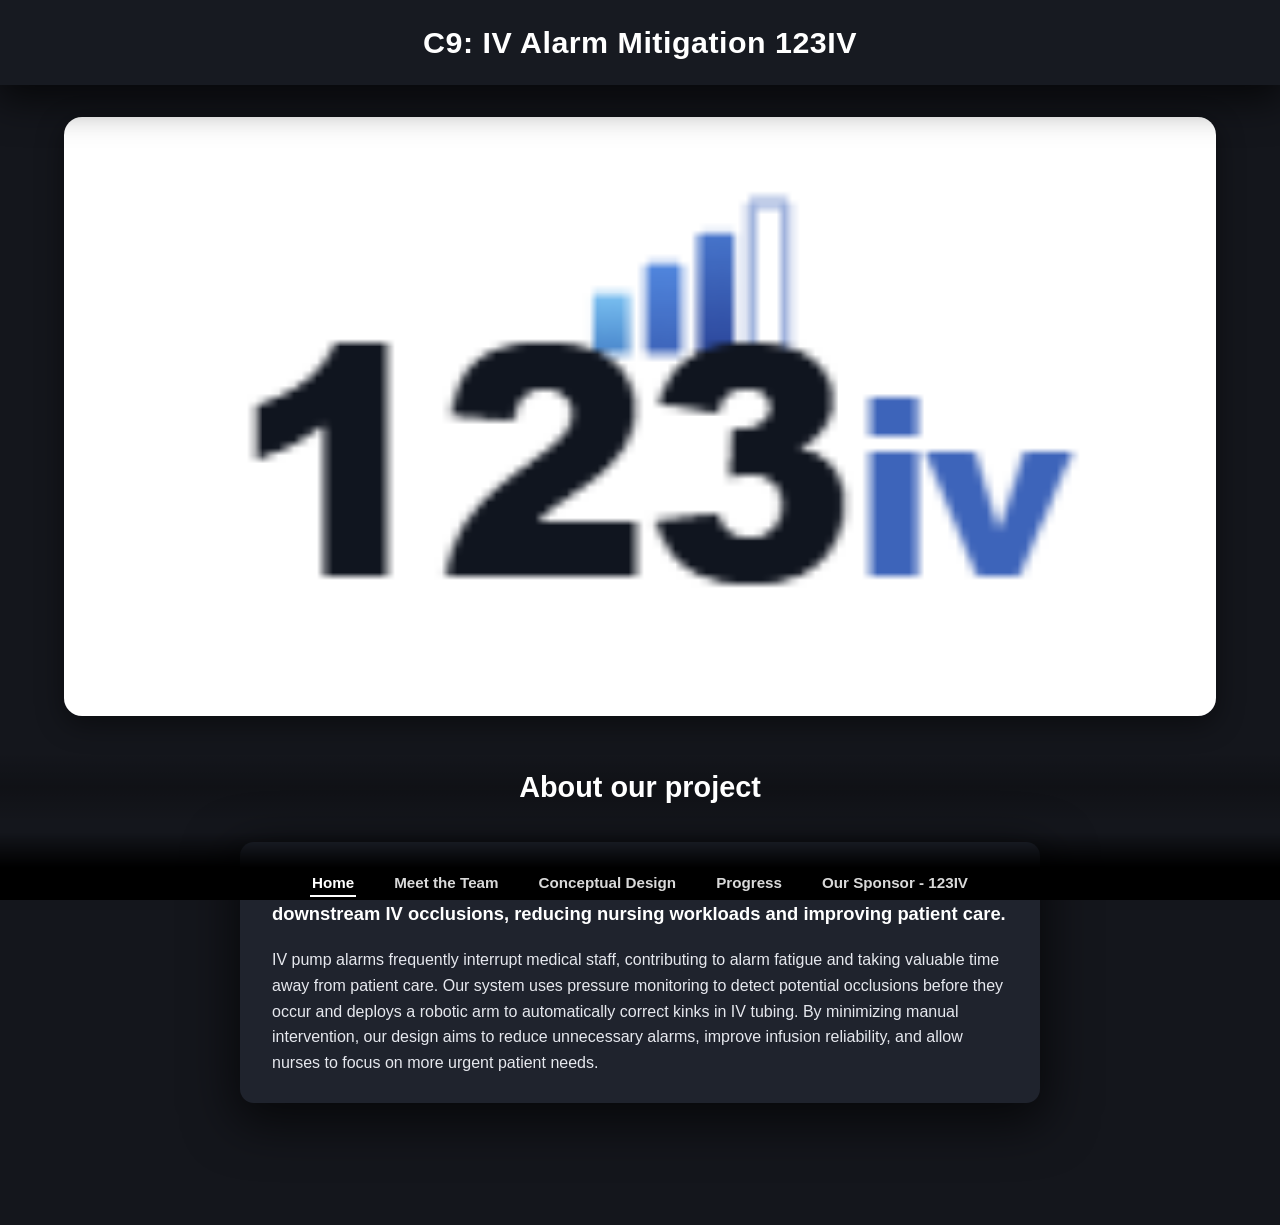
==== commit 03cb05e9: "Update index.html" ====
--- a/index.html
+++ b/index.html
@@ -12,14 +12,14 @@
 
     <!-- Header bar -->
     <header class="HeaderBar">
-        <h1 class="TitleText PageText">Project Title</h1>
+        <h1 class="TitleText PageText">C9: IV Alarm Mitigation 123IV</h1>
     </header>
 
     <main class="PageContent">
 
         <!-- Project image: stretches to the page width, height follows the image -->
         <div class="ImageRow HeroRow">
-            <img class="ProjectImage GlowImage" src="images/project.svg" alt="Our project">
+            <img class="ProjectImage GlowImage" src="images/logo.png" alt="Our project">
         </div>
 
         <!-- Section heading -->
--- a/style.css
+++ b/style.css
@@ -196,6 +196,37 @@
   font-size: 1.4rem;
   font-weight: 600;
   margin: 0 0 18px;
+}
+
+/* Design concepts: side by side in one row, using 90% of the window width */
+.ConceptRow {
+  width: 90vw;
+  margin-left: calc(50% - 45vw);
+  display: grid;
+  grid-template-columns: repeat(auto-fit, minmax(260px, 1fr));
+  gap: 32px;
+  align-items: start;
+}
+
+.ConceptCard {
+  display: flex;
+  flex-direction: column;
+  gap: 20px;
+}
+
+.ConceptCard .SubHeaderText {
+  margin: 0;
+}
+
+.ConceptCard .ProjectImage {
+  aspect-ratio: 4 / 3;   /* all three images the same shape, whatever their size */
+  object-fit: cover;
+}
+
+.ConceptCard .DescriptionBox {
+  max-width: none;
+  margin: 0;
+  padding: 22px 24px;
 }
 
 /* Report cards: stacked with space between, alternating left / right */
